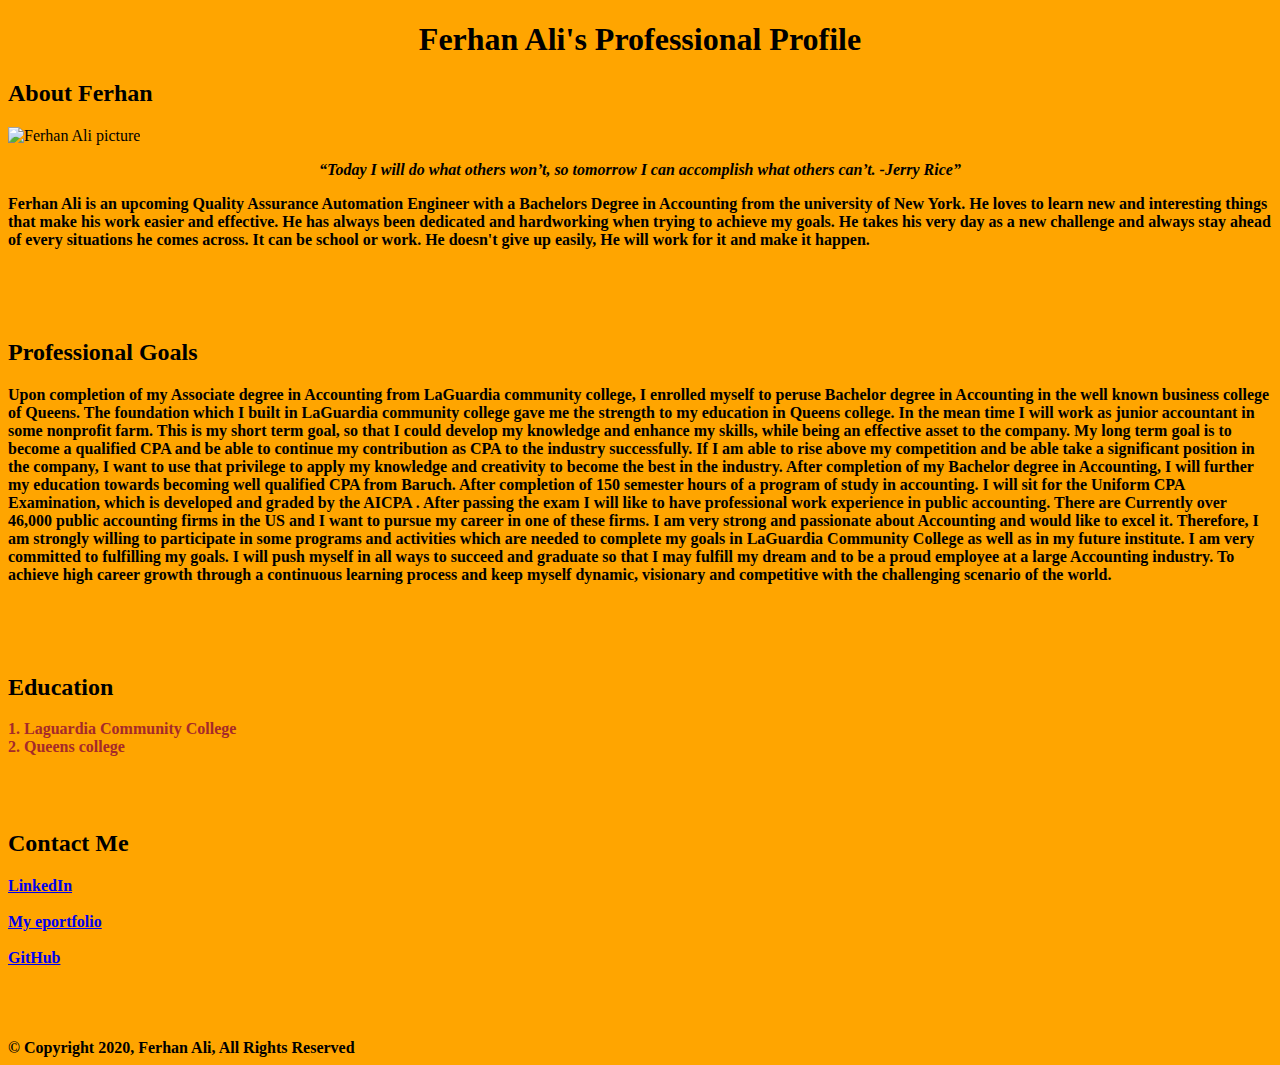
==== index.html @ 5905df62 "first commit" ====
<!DOCTYPE html>
<html>
<head>
	<Center><h1>Ferhan Ali's Professional Profile</h1></center>
<h2>About Ferhan</h2>
<img src="mypic.jpg" alt="Ferhan Ali picture" width="200" height="250">
	<title>Ferhan Ali Profile</title>

	<!--<style>
		body {background-color: LightGray;}
		p {color: black}

	</style>-->
</head>
 <body style="background-color:Orange;">

</body> 

<!--text between beginning Tag and end tag is called tag value-->

 <center><p><b><i><q>Today I will do what others won’t, so tomorrow I can accomplish what others can’t. -Jerry Rice</center></q></i></p> 
	
<p style="color: solid black">Ferhan Ali is an upcoming Quality Assurance Automation Engineer with a Bachelors Degree in Accounting from the university of New York. He loves to learn new and interesting things that make his work easier and effective. He has always been dedicated and hardworking when trying to achieve my goals. He takes his very day as a new challenge and always stay ahead of every situations he comes across. It can be school or work. He doesn't give up easily, He will work for it and  make it happen.</p>
<br>
<br>
<br>



<h2 style="color: black">Professional Goals</h2>
<p>Upon completion of my Associate degree in Accounting from LaGuardia community college,  I enrolled myself to peruse Bachelor degree in Accounting in the well known business college of Queens. The foundation which I built in LaGuardia community college gave me the strength to my education in Queens college. In the mean time I will work as junior accountant in some nonprofit farm. This is my short term goal, so that I could develop my knowledge and enhance my skills, while being an effective asset to the company.

    My long term goal is to become a qualified  CPA and be able to continue my contribution as CPA to the industry successfully. If I am able to rise above my competition and be able take a significant position in the company, I want to use that privilege to apply my knowledge and creativity to become the best in the industry. After completion of my Bachelor degree in Accounting, I will further my education towards becoming well qualified CPA from Baruch. After completion of 150 semester hours of a program of study in accounting. I will sit for the Uniform CPA Examination, which is developed and graded by the AICPA . After passing the exam I will like to have professional work experience in public accounting. There are Currently  over 46,000 public accounting firms in the US and I want to pursue my career in one of these firms.

     I am very strong and passionate about Accounting and would like  to excel it. Therefore, I am strongly willing to participate in some programs and activities which are needed to complete my goals in LaGuardia Community College as well as in my future institute. I am very committed to fulfilling my goals. I will push myself in all ways to succeed and graduate so that I may fulfill my dream and to be a proud employee at a large Accounting industry. To achieve high career growth through a continuous learning process and keep myself dynamic, visionary and competitive with the challenging scenario of the world.</p>
<br>
<br>
<br>
<h2 style="color: Powderred">Education</h2>
<li style="color: brown"> 1. Laguardia Community College 
<li style="color: brown">2. Queens college 
<br>
<br>
<br>
<br>


<h2 style="color: black">Contact Me</h2>
<li><a href="https://www.linkedin.com/in/ferhan-ali-3aba03b9//">LinkedIn</a></li>
<br>
<li><a href="https://lagcc-cuny.digication.com/ferhan_ali_accounting/Professional_Goals/">My eportfolio</a><li>
<li><a href="https://github.com/ferhanali93?tab=repositories/">GitHub</a><li>


<br>
<br>
<br>
<br>
<footer class="a">&copy; Copyright 2020, Ferhan Ali, All Rights Reserved</footer>
</body>
</html>
<!--1
.Basic body of html page
2.Tags (h1,2,3,4,5, p, ol, ul, li) 
3.Tag value
4.Title
5.Div Tag
6.Attributes: This is id="abc123" it has to be in the beginning tag e.g <div id="abc123">
we also learn "name" and "id" attributes.
7. Anchor Tags: <a></a>, <a href="http:/google.com">Google</a>
-->
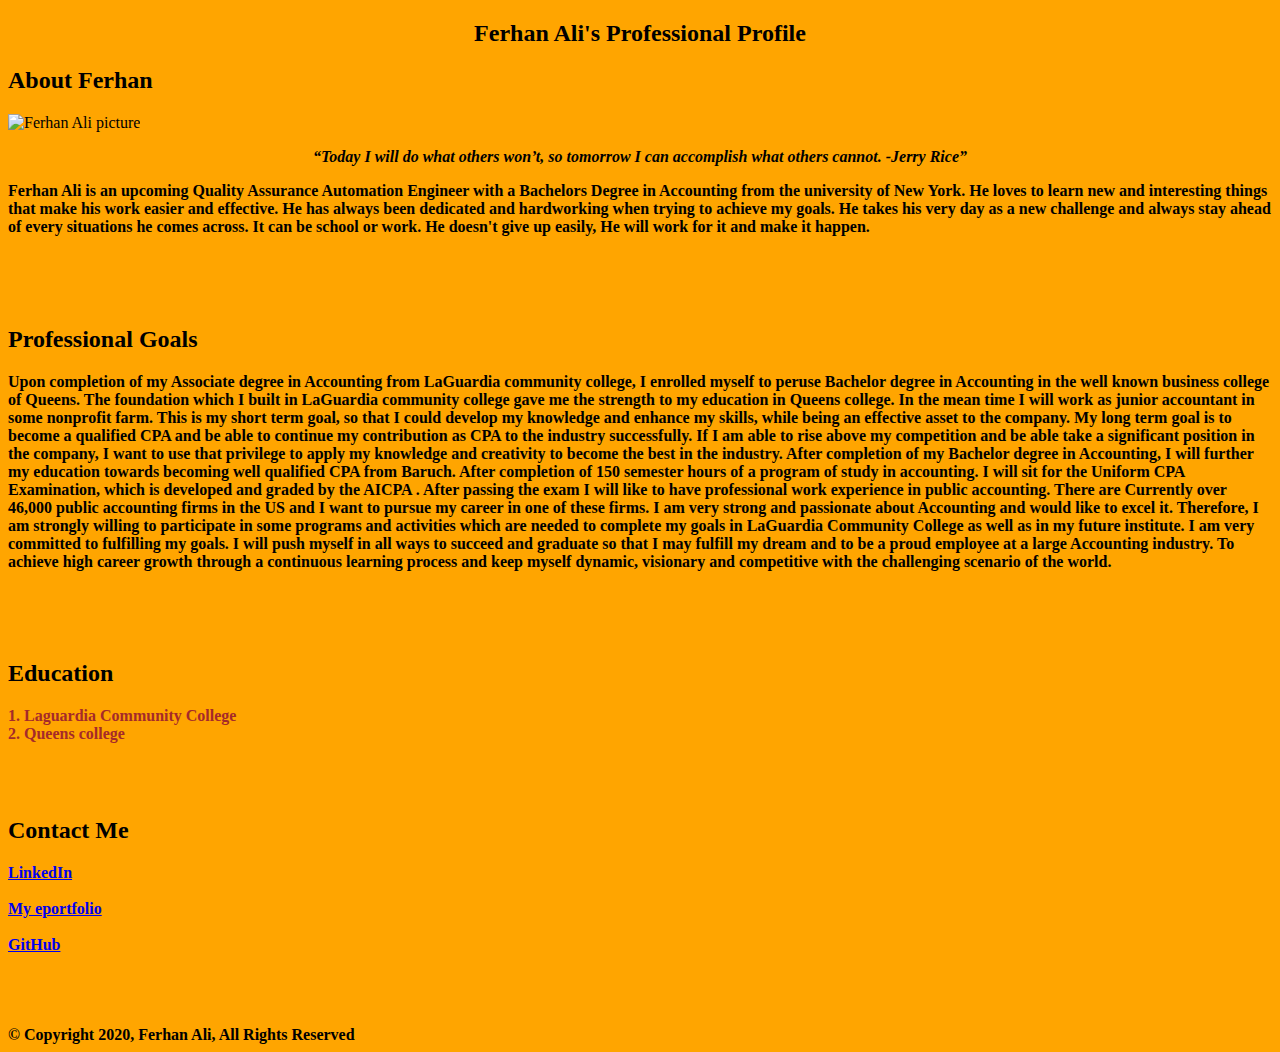
==== commit 3066d76a: "removed Manual Testing/My Manual Test plans.xlsx" ====
--- a/index.html
+++ b/index.html
@@ -1,24 +1,24 @@
 <!DOCTYPE html>
 <html>
 <head>
-	<Center><h1>Ferhan Ali's Professional Profile</h1></center>
+	<Center><h2>Ferhan Ali's Professional Profile</h2></center>
 <h2>About Ferhan</h2>
-<img src="mypic.jpg" alt="Ferhan Ali picture" width="200" height="250">
+<img src="mypic.jpg" alt="Ferhan Ali picture" width="300" height="300">
 	<title>Ferhan Ali Profile</title>
 
-	<!--<style>
+	<style>
 		body {background-color: LightGray;}
 		p {color: black}
 
-	</style>-->
+	</style
 </head>
- <body style="background-color:Orange;">
+ <body style="background-color:orange;">
 
 </body> 
 
 <!--text between beginning Tag and end tag is called tag value-->
 
- <center><p><b><i><q>Today I will do what others won’t, so tomorrow I can accomplish what others can’t. -Jerry Rice</center></q></i></p> 
+ <div style="text-align: center;"><p><b><i><q>Today I will do what others won’t, so tomorrow I can accomplish what others cannot. -Jerry Rice</div></q></i></p>
 	
 <p style="color: solid black">Ferhan Ali is an upcoming Quality Assurance Automation Engineer with a Bachelors Degree in Accounting from the university of New York. He loves to learn new and interesting things that make his work easier and effective. He has always been dedicated and hardworking when trying to achieve my goals. He takes his very day as a new challenge and always stay ahead of every situations he comes across. It can be school or work. He doesn't give up easily, He will work for it and  make it happen.</p>
 <br>
